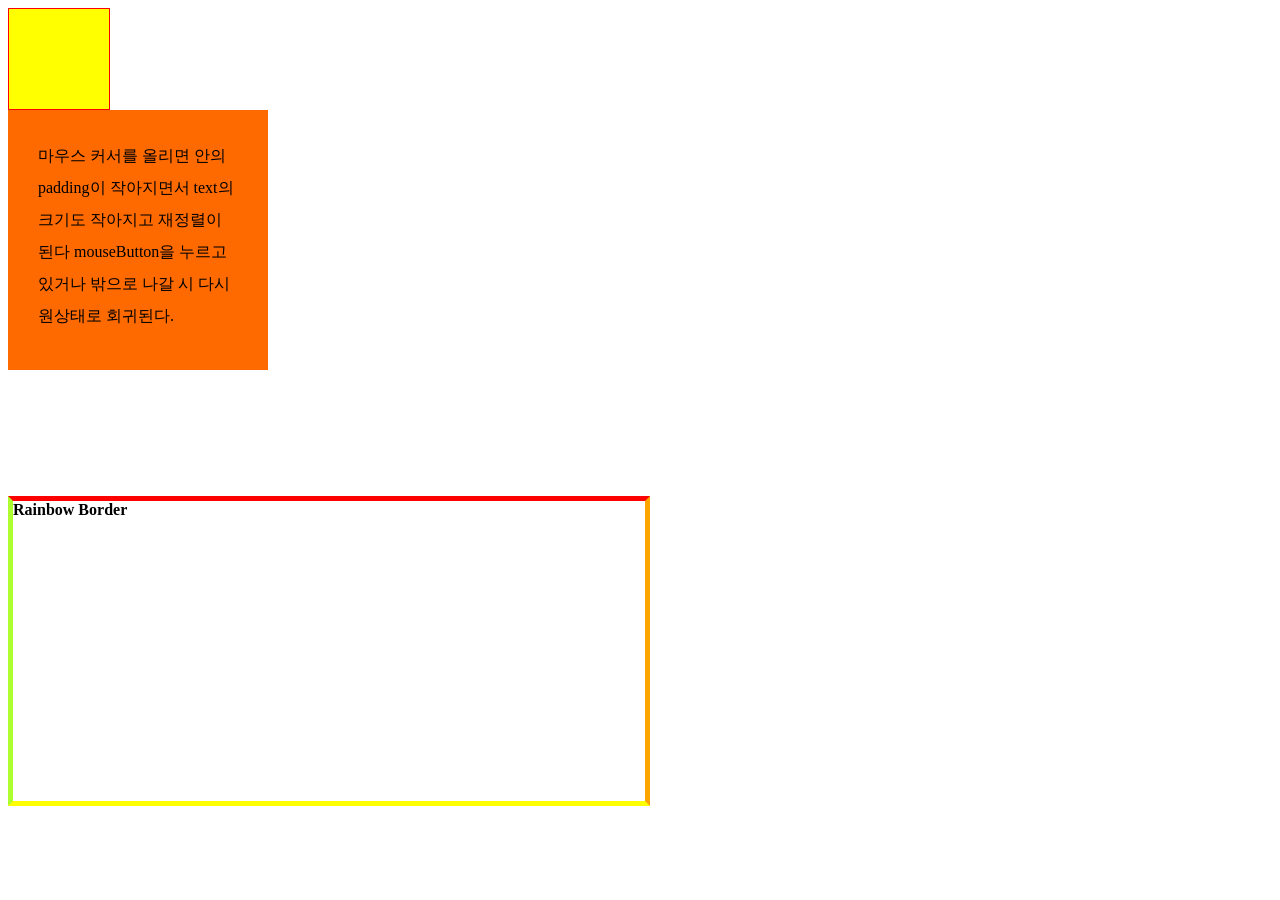
==== css/step_6/2_TRDuration.html @ 745be302 "first commit" ====
<!DOCTYPE html>
<html lang="en">
<head>
    <meta charset="UTF-8">
    <meta name="viewport" content="width=device-width, initial-scale=1.0">
    <title>Document</title>
    <link rel="stylesheet" href="css/2_TRDuration.css">
</head>
<body>
    <div class="durationEX1"></div>
    <div class="durationEX2">
        마우스 커서를 올리면 안의 padding이 작아지면서 text의 크기도 작아지고 재정렬이 된다
        mouseButton을 누르고 있거나 밖으로 나갈 시 다시 원상태로 회귀된다.
    </div>
    <div class="rainbow">
        Rainbow Border
    </div>
</body>
</html>
---- css/step_6/css/2_TRDuration.css ----
/* 
    transiton - duration :변환 - 지속시간 = 변환하는 시간
    presetValue(ex. block, none, inline block, inline, relative, absolute)는 적용 불가
*/

.durationEX1{
    width: 100px; height: 100px; background-color: #ff0; padding: 0px; border: 1px solid #f00;
    /* transition-duration: 1s; */
    transition: all 1s ease-out;
}

.durationEX1:hover{
    width: 100px; height: 100px; background-color: #f0f; padding: 0px; border: 1px solid #00f;
    /* transition-duration: 1s; */
    /* hover에 주면 편방향 액션이 됨 이벤 */
    /* 트랜지션은 좋지 않음 > 시스템에 과부하를 줌 > 하드웨어 cpu에 무리를 줘서 열 많이 발생 */
}

.durationEX2{
    width: 200px; height: 200px; font-size: 16px; background-color: #ff6a00;
    padding: 30px; line-height: 32px;
    transition-duration: 2s;
    margin-bottom: 10%;
}

.durationEX2:hover{
    padding: 0px; font-size: 0px; line-height: 0px;
}

/* transition에 초만 부여하게 되면 전체 모든 속성들에 촉수를 걸어듀ㅜㅁ */


.rainbow{
    width: 50%; height: 300px;
    position: relative; left: 0; top: 0px;
    font-weight: 600;
    border-top: 5px solid red;
    border-right: 5px solid orange;
    border-bottom: 5px solid yellow;
    border-left: 5px solid greenyellow;
    transition-duration: 2s;   
}

.rainbow:hover{
    left: 25%; top: 10px;
    color: blueviolet;
    border-top: 5px solid green;
    border-right: 5px solid blue;
    border-bottom: 5px solid violet;
    border-left: 5px solid purple;
}
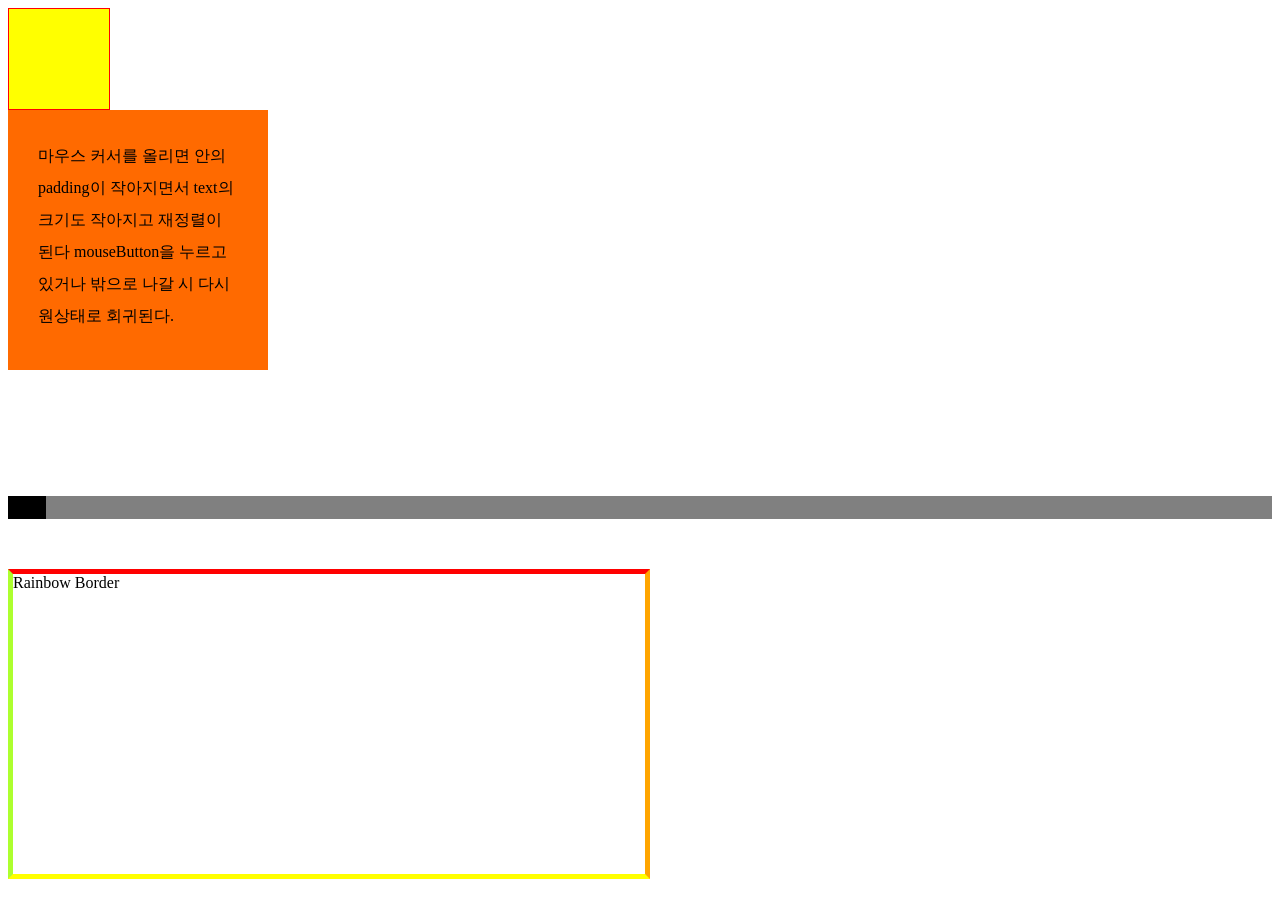
==== commit 256f17e5: "mon summary fin" ====
--- a/css/step_6/2_TRDuration.html
+++ b/css/step_6/2_TRDuration.html
@@ -12,6 +12,9 @@
         마우스 커서를 올리면 안의 padding이 작아지면서 text의 크기도 작아지고 재정렬이 된다
         mouseButton을 누르고 있거나 밖으로 나갈 시 다시 원상태로 회귀된다.
     </div>
+    <div class="durationEX3">
+        <span class="movespan"></span>
+    </div>
     <div class="rainbow">
         Rainbow Border
     </div>
--- a/css/step_6/css/2_TRDuration.css
+++ b/css/step_6/css/2_TRDuration.css
@@ -1,51 +1,34 @@
-/* 
-    transiton - duration :변환 - 지속시간 = 변환하는 시간
-    presetValue(ex. block, none, inline block, inline, relative, absolute)는 적용 불가
-*/
-
 .durationEX1{
     width: 100px; height: 100px; background-color: #ff0; padding: 0px; border: 1px solid #f00;
     /* transition-duration: 1s; */
     transition: all 1s ease-out;
 }
-
 .durationEX1:hover{
     width: 100px; height: 100px; background-color: #f0f; padding: 0px; border: 1px solid #00f;
-    /* transition-duration: 1s; */
-    /* hover에 주면 편방향 액션이 됨 이벤 */
-    /* 트랜지션은 좋지 않음 > 시스템에 과부하를 줌 > 하드웨어 cpu에 무리를 줘서 열 많이 발생 */
 }
-
 .durationEX2{
-    width: 200px; height: 200px; font-size: 16px; background-color: #ff6a00;
-    padding: 30px; line-height: 32px;
-    transition-duration: 2s;
-    margin-bottom: 10%;
+    width: 200px; height: 200px; font-size: 16px; background-color: #ff6a00; padding: 30px; line-height: 32px;
+    transition-duration: 2s; margin-bottom: 10%;
 }
-
 .durationEX2:hover{
     padding: 0px; font-size: 0px; line-height: 0px;
 }
-
-/* transition에 초만 부여하게 되면 전체 모든 속성들에 촉수를 걸어듀ㅜㅁ */
-
-
+.durationEX2:active{
+    padding: 30px; font-size: 16px; line-height: 32px;
+}
+.durationEX3{
+    position: relative; height: 23px; background-color: #808080; margin: 50px 0;
+}
+.durationEX3 .movespan{
+    background-color: #000; width: 3%; height: 23px; position: absolute; left: 0; top: 0; transition-duration: 2s;
+}
+.durationEX3:hover .movespan{
+    left: 97%;
+}
 .rainbow{
-    width: 50%; height: 300px;
-    position: relative; left: 0; top: 0px;
-    font-weight: 600;
-    border-top: 5px solid red;
-    border-right: 5px solid orange;
-    border-bottom: 5px solid yellow;
-    border-left: 5px solid greenyellow;
-    transition-duration: 2s;   
+    width: 50%; height: 300px; position: relative; left: 0; top: 0px;
+    transition: 2s; border-width: 5px; border-style: solid; border-color: red orange yellow greenyellow;
 }
-
 .rainbow:hover{
-    left: 25%; top: 10px;
-    color: blueviolet;
-    border-top: 5px solid green;
-    border-right: 5px solid blue;
-    border-bottom: 5px solid violet;
-    border-left: 5px solid purple;
-}+    left: 25%; top: 10px; color: aqua; border-color: green blue violet purple;
+}
